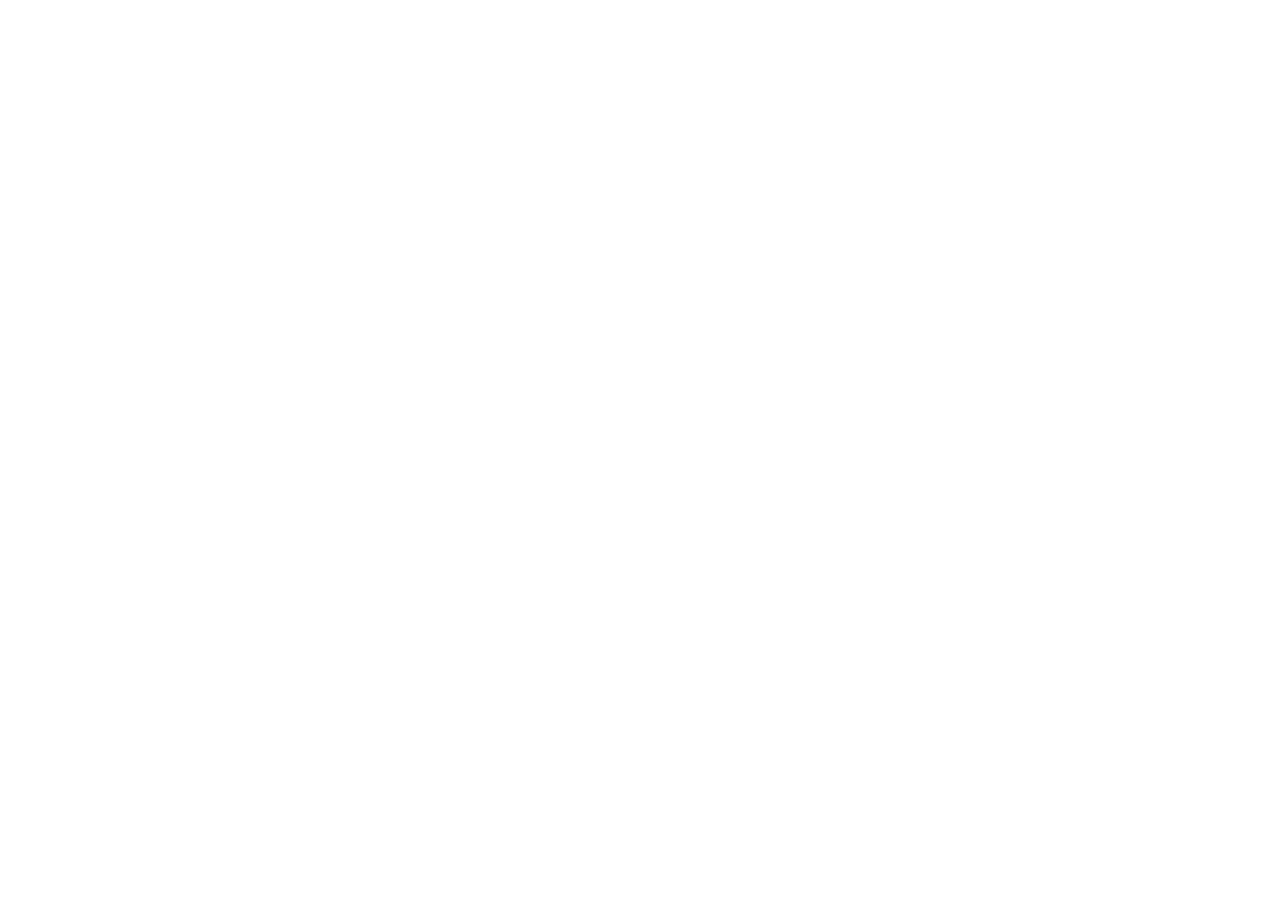
==== aula14.2/index.html @ c49b07fd "Criação do ex14.2" ====
<!DOCTYPE html>
<html lang="pt-BR">
<head>
    <meta charset="UTF-8">
    <meta name="viewport" content="width=device-width, initial-scale=1.0">
    <title>Tabuada</title>
</head>
<body>
    <header>
        <h1></h1>
    </header>
    <section>
        <div>
            <p></p>
        </div>
        <div></div>
    </section>
    <footer>
        <p></p>
    </footer>
</body>
</html>
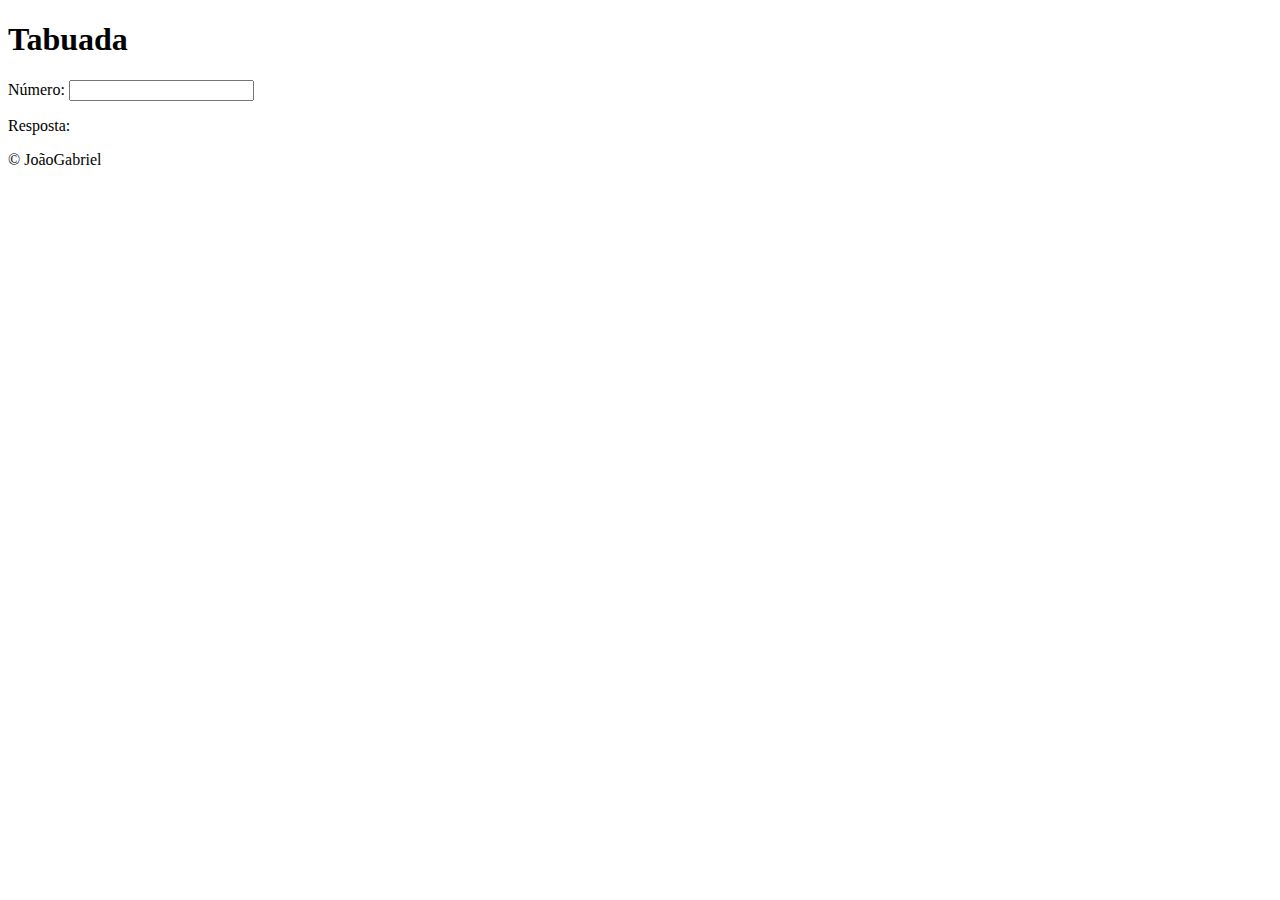
==== commit 119863df: "Conteúdo" ====
--- a/aula14.2/index.html
+++ b/aula14.2/index.html
@@ -7,16 +7,16 @@
 </head>
 <body>
     <header>
-        <h1></h1>
+        <h1>Tabuada</h1>
     </header>
     <section>
         <div>
-            <p></p>
+            <p>Número: <input type="number" name="num" id="num"></p>
         </div>
-        <div></div>
+        <div id="res">Resposta: </div>
     </section>
     <footer>
-        <p></p>
+        <p> &copy; JoãoGabriel</p>
     </footer>
 </body>
 </html>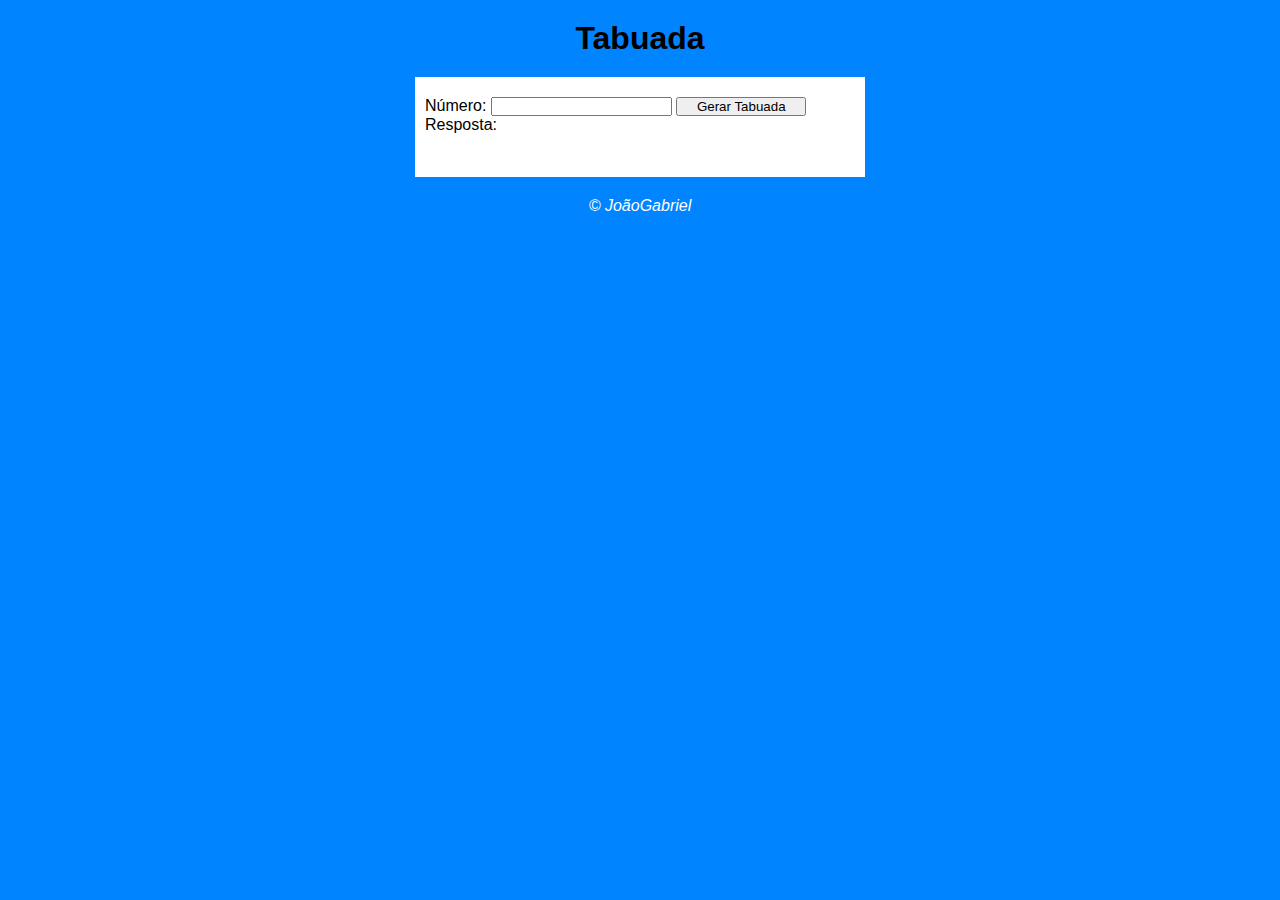
==== commit a0bc3059: "Estilização" ====
--- a/aula14.2/index.html
+++ b/aula14.2/index.html
@@ -4,6 +4,7 @@
     <meta charset="UTF-8">
     <meta name="viewport" content="width=device-width, initial-scale=1.0">
     <title>Tabuada</title>
+    <link rel="stylesheet" href="estilo/style.css">
 </head>
 <body>
     <header>
@@ -11,12 +12,16 @@
     </header>
     <section>
         <div>
-            <p>Número: <input type="number" name="num" id="num"></p>
+            <p>Número: <input type="number" name="num" id="num"> <input type="submit" value="Gerar Tabuada" onclick="gerarTabuada()"></p>
         </div>
         <div id="res">Resposta: </div>
+
+
+
+        <script src="scripts/ambiente.js"></script>
     </section>
     <footer>
-        <p> &copy; JoãoGabriel</p>
+        <p> <em>&copy; JoãoGabriel</em></p>
     </footer>
 </body>
 </html>--- a/aula14.2/estilo/style.css
+++ b/aula14.2/estilo/style.css
@@ -0,0 +1,35 @@
+@charset "UTF-8";
+
+* {
+    margin: 0px;
+    padding: 0px;
+    box-sizing: border-box;
+    font-family: Arial, Helvetica, sans-serif;
+}
+
+body {
+    background-color: #0084ff;
+}
+
+header {
+    text-align: center;
+    margin: 20px 0px;
+}
+
+section {
+    background-color: white;
+    width: 450px;
+    min-height: 100px;
+    margin: auto;
+    padding: 20px 10px;
+}
+
+input[type=submit] {
+    width: 130px;
+}
+
+footer {
+    color: white;
+    text-align: center;
+    margin-top: 20px;
+}